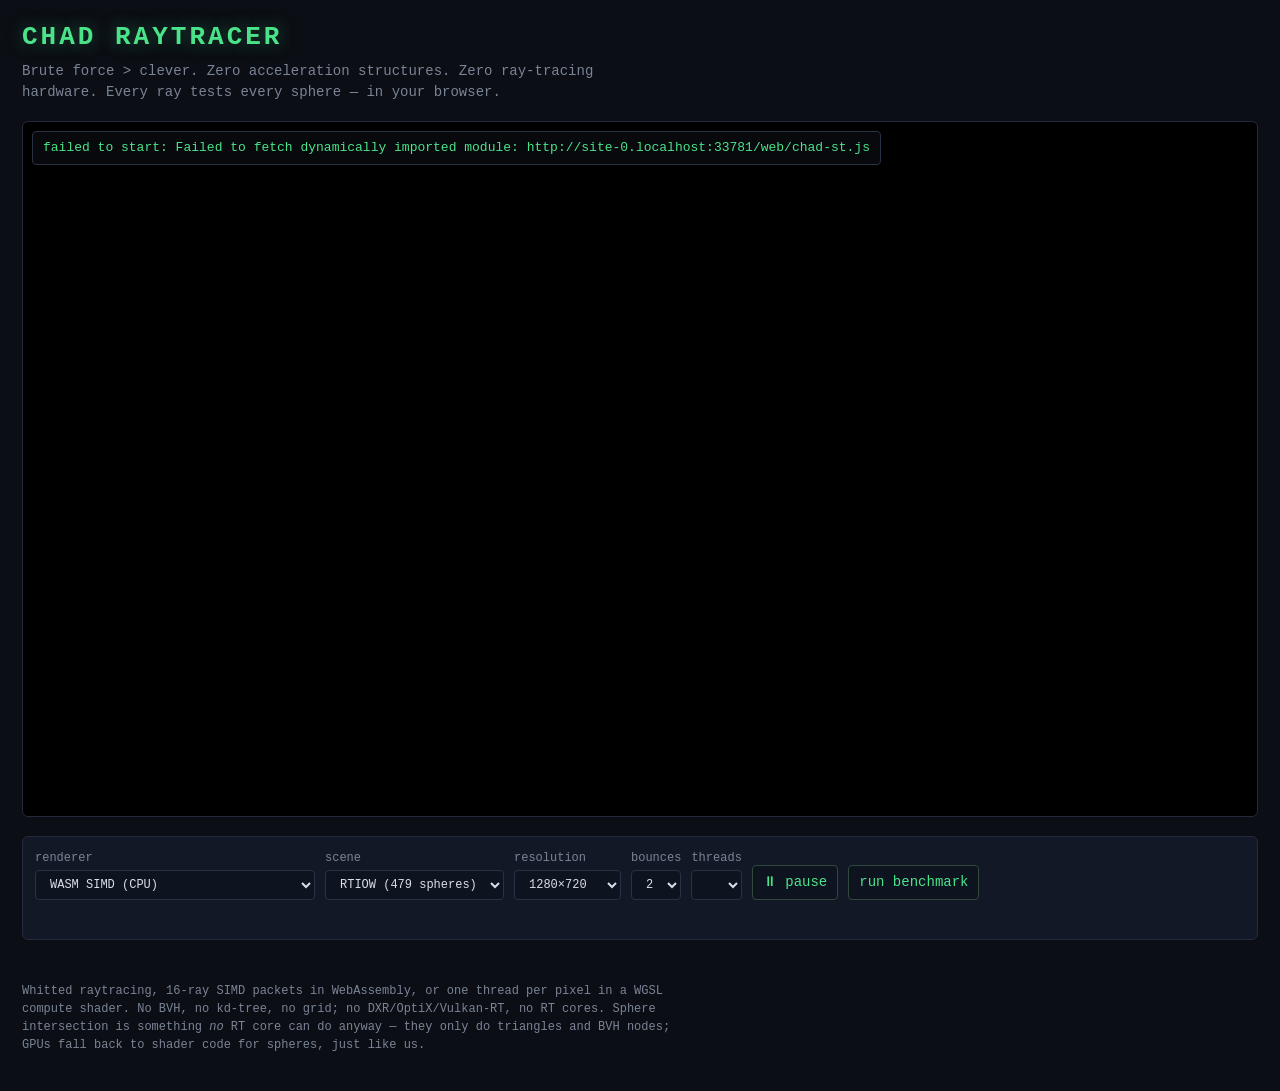
==== web/index.html @ b6a8d48c "WASM build + browser app: SIMD ray packets in the browser, WebGPU compute path Emscripten ES6 module" ====
<!doctype html>
<html lang="en">
<head>
<meta charset="utf-8">
<meta name="viewport" content="width=device-width, initial-scale=1">
<title>CHAD Raytracer — no BVH, no RT cores, no mercy</title>
<link rel="stylesheet" href="style.css">
<script src="coi-serviceworker.js"></script>
</head>
<body>
<header>
  <h1>CHAD RAYTRACER</h1>
  <p class="tag">Brute force &gt; clever. Zero acceleration structures. Zero ray-tracing hardware.
  Every ray tests every sphere — in your browser.</p>
</header>

<main>
  <div id="view">
    <canvas id="canvas" width="1280" height="720"></canvas>
    <canvas id="gpucanvas" width="1280" height="720" hidden></canvas>
    <div id="hud">loading…</div>
  </div>

  <div id="controls">
    <label>renderer
      <select id="renderer">
        <option value="wasm" selected>WASM SIMD (CPU)</option>
        <option value="webgpu">WebGPU compute (GPU, no RT units)</option>
      </select>
    </label>
    <label>scene
      <select id="scene">
        <option value="0">1 sphere</option>
        <option value="1">8 spheres</option>
        <option value="2">64 spheres</option>
        <option value="3">256 spheres</option>
        <option value="4" selected>RTIOW (479 spheres)</option>
      </select>
    </label>
    <label>resolution
      <select id="res">
        <option value="640x360">640×360</option>
        <option value="1280x720" selected>1280×720</option>
        <option value="1920x1080">1920×1080</option>
      </select>
    </label>
    <label>bounces
      <select id="bounces">
        <option>0</option><option>1</option><option selected>2</option><option>3</option>
      </select>
    </label>
    <label>threads <select id="threads"></select></label>
    <button id="animate">⏸ pause</button>
    <button id="bench">run benchmark</button>
    <div id="status"></div>
  </div>

  <section id="benchsec" hidden>
    <h2>Benchmark — primary rays at 1920×1080, brute force, no acceleration structure</h2>
    <table id="benchtable">
      <thead><tr><th>scene</th><th>spheres</th><th>WASM SIMD (CPU)</th><th>WebGPU compute</th></tr></thead>
      <tbody></tbody>
    </table>
    <h2>vs. dedicated ray-tracing hardware</h2>
    <p class="note">Published figures for real hardware ray tracers; sources linked. “×” compares this
    machine's best brute-force rays/s from the table above.</p>
    <table id="hwtable">
      <thead><tr><th>hardware ray tracer</th><th>figure</th><th>context</th><th>this page</th></tr></thead>
      <tbody></tbody>
    </table>
  </section>
</main>

<footer>
  <p>Whitted raytracing, 16-ray SIMD packets in WebAssembly, or one thread per pixel in a WGSL
  compute shader. No BVH, no kd-tree, no grid; no DXR/OptiX/Vulkan-RT, no RT cores. Sphere
  intersection is something <em>no</em> RT core can do anyway — they only do triangles and
  BVH nodes; GPUs fall back to shader code for spheres, just like us.</p>
</footer>
<script type="module" src="app.js"></script>
</body>
</html>
---- web/style.css ----
:root {
  --bg: #0b0e14;
  --panel: #131826;
  --ink: #d8dee9;
  --dim: #7b8496;
  --acc: #4be38a;
  --acc2: #5ab0ff;
  --warn: #ffb454;
}
* { box-sizing: border-box; }
body {
  margin: 0;
  background: var(--bg);
  color: var(--ink);
  font: 14px/1.5 "JetBrains Mono", ui-monospace, Menlo, Consolas, monospace;
}
header { padding: 18px 22px 6px; }
h1 {
  margin: 0;
  font-size: 26px;
  letter-spacing: 3px;
  color: var(--acc);
  text-shadow: 0 0 18px rgba(75, 227, 138, .35);
}
.tag { margin: 4px 0 0; color: var(--dim); max-width: 72ch; }
main { padding: 12px 22px 22px; }
#view { position: relative; max-width: 1280px; }
canvas {
  width: 100%;
  background: #000;
  border: 1px solid #232a3b;
  border-radius: 6px;
  image-rendering: pixelated;
}
#hud {
  position: absolute;
  top: 10px;
  left: 10px;
  padding: 6px 10px;
  background: rgba(10, 12, 18, .75);
  border: 1px solid #2a3145;
  border-radius: 4px;
  color: var(--acc);
  white-space: pre;
  font-size: 13px;
}
#controls {
  display: flex;
  flex-wrap: wrap;
  gap: 10px;
  align-items: end;
  margin-top: 12px;
  padding: 12px;
  background: var(--panel);
  border: 1px solid #232a3b;
  border-radius: 6px;
  max-width: 1280px;
}
label { display: flex; flex-direction: column; gap: 3px; color: var(--dim); font-size: 12px; }
select, button {
  background: #0e1320;
  color: var(--ink);
  border: 1px solid #2a3145;
  border-radius: 4px;
  padding: 6px 10px;
  font: inherit;
}
button { cursor: pointer; color: var(--acc); border-color: #2f4a3a; }
button:hover { background: #14202f; }
button:disabled { opacity: .4; cursor: wait; }
#status { flex-basis: 100%; color: var(--warn); min-height: 1.2em; }
#benchsec { max-width: 1280px; margin-top: 18px; }
h2 { font-size: 16px; color: var(--acc2); margin: 18px 0 8px; }
.note { color: var(--dim); font-size: 12px; margin: 0 0 8px; }
table { border-collapse: collapse; width: 100%; }
th, td { text-align: left; padding: 6px 10px; border-bottom: 1px solid #232a3b; }
th { color: var(--dim); font-weight: normal; }
td.num { color: var(--acc); }
td.faster { color: var(--acc); font-weight: bold; }
td.slower { color: var(--warn); }
a { color: var(--acc2); }
footer { padding: 8px 22px 26px; color: var(--dim); font-size: 12px; max-width: 100ch; }
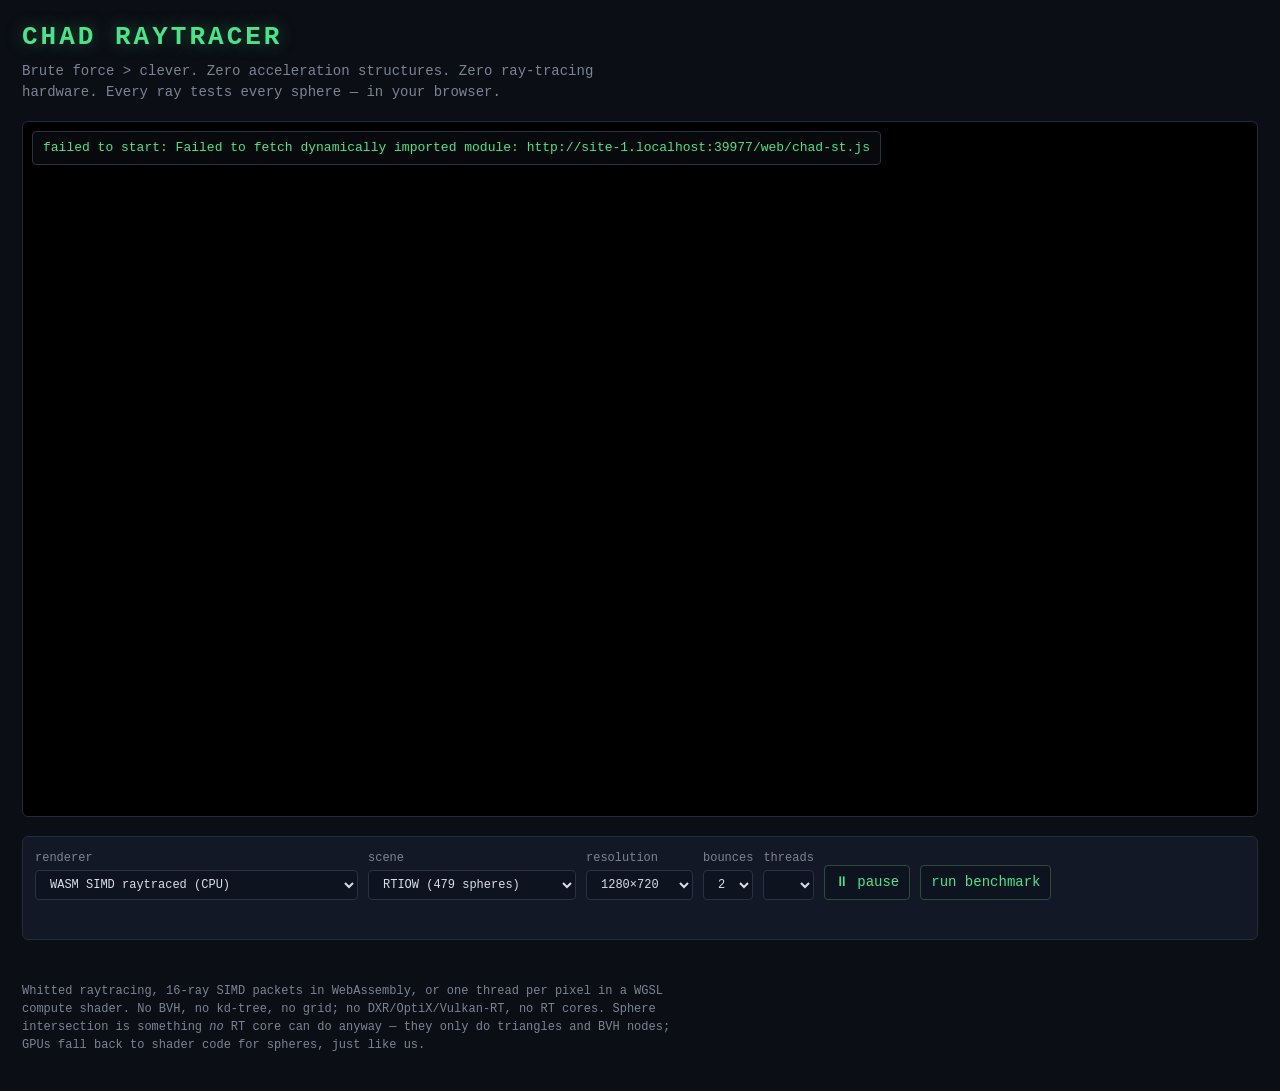
==== commit f1974357: "Sponza: triangle mesh + uniform grid DDA, raytraced & rasterized browser modes 262k-triangle Crytek " ====
--- a/web/index.html
+++ b/web/index.html
@@ -24,8 +24,9 @@
   <div id="controls">
     <label>renderer
       <select id="renderer">
-        <option value="wasm" selected>WASM SIMD (CPU)</option>
-        <option value="webgpu">WebGPU compute (GPU, no RT units)</option>
+        <option value="wasm" selected>WASM SIMD raytraced (CPU)</option>
+        <option value="webgpu">WebGPU raytraced (compute, no RT units)</option>
+        <option value="raster" disabled>WebGPU rasterized (no shadows)</option>
       </select>
     </label>
     <label>scene
@@ -35,6 +36,7 @@
         <option value="2">64 spheres</option>
         <option value="3">256 spheres</option>
         <option value="4" selected>RTIOW (479 spheres)</option>
+        <option value="5">Sponza (262k triangles)</option>
       </select>
     </label>
     <label>resolution
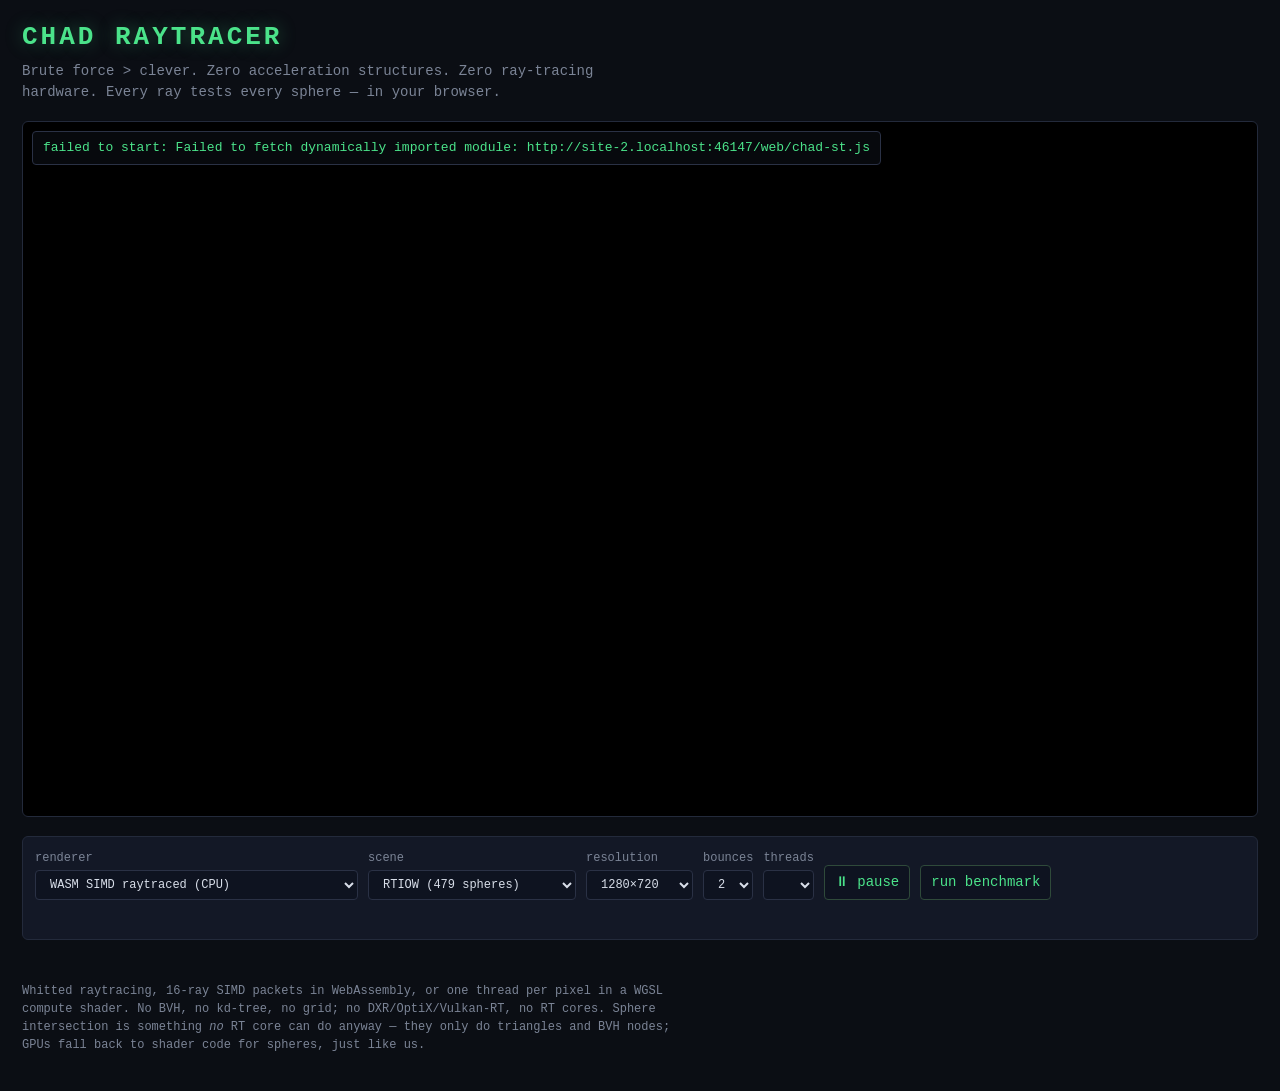
==== commit c9be3d95: "Slice GPU dispatches to stay under device watchdogs; harden GPU init Frames submit in row slices tha" ====
--- a/web/index.html
+++ b/web/index.html
@@ -41,6 +41,7 @@
     </label>
     <label>resolution
       <select id="res">
+        <option value="320x180">320×180</option>
         <option value="640x360">640×360</option>
         <option value="1280x720" selected>1280×720</option>
         <option value="1920x1080">1920×1080</option>
